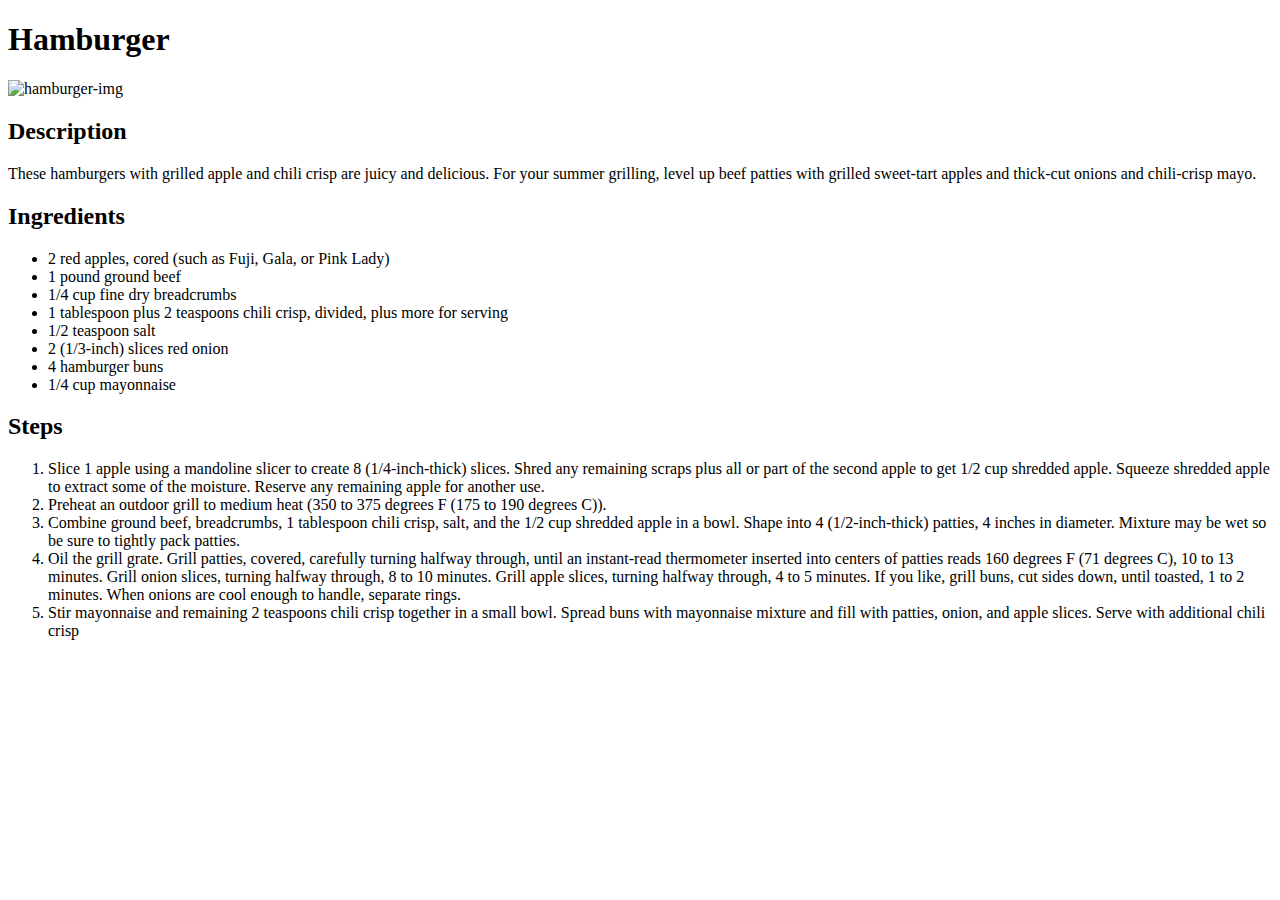
==== recipes/hamburger.html @ 7895c88e "Create recipe content." ====
<!DOCTYPE html>
<html lang="en">
<head>
    <meta charset="UTF-8">
    <meta name="viewport" content="width=device-width, initial-scale=1.0">
    <title>Hamburger</title>
</head>
<body>
    <h1>Hamburger</h1>
    <img src="https://www.allrecipes.com/thmb/6FrDWEHpkkTvA9pRVFMT84OBSSE=/750x0/filters:no_upscale():max_bytes(150000):strip_icc():format(webp)/8637636_Hamburgers-with-Grilled-Apple-and-Chili-Crisp_Dotdash-Meredith-Food-Studios_4x3-9bfefd1cbcaa42648e0a4719b741aafa.jpg" alt="hamburger-img">
    
    <h2>Description</h2>
    <p>These hamburgers with grilled apple and chili crisp are juicy and delicious. For your summer grilling, level up beef patties with grilled sweet-tart apples and thick-cut onions and chili-crisp mayo.
    </p>

    <h2>Ingredients</h2>
    <ul>
        <li>2 red apples, cored (such as Fuji, Gala, or Pink Lady)</li>
        <li>1 pound ground beef</li>
        <li>1/4 cup fine dry breadcrumbs</li>
        <li>1 tablespoon plus 2 teaspoons chili crisp, divided, plus more for serving </li>
        <li>1/2 teaspoon salt</li>
        <li>2 (1/3-inch) slices red onion</li>
        <li>4 hamburger buns</li>
        <li>1/4 cup mayonnaise</li>
    </ul>

    <h2>Steps</h2>
    <ol>
        <li>Slice 1 apple using a mandoline slicer to create 8 (1/4-inch-thick) slices. Shred any remaining scraps plus all or part of the second apple to get 1/2 cup shredded apple. Squeeze shredded apple to extract some of the moisture. Reserve any remaining apple for another use.</li>
        <li>Preheat an outdoor grill to medium heat (350 to 375 degrees F (175 to 190 degrees C)).</li>
        <li>Combine ground beef, breadcrumbs, 1 tablespoon chili crisp, salt, and the 1/2 cup shredded apple in a bowl. Shape into 4 (1/2-inch-thick) patties, 4 inches in diameter. Mixture may be wet so be sure to tightly pack patties.</li>
        <li>Oil the grill grate. Grill patties, covered, carefully turning halfway through, until an instant-read thermometer inserted into centers of patties reads 160 degrees F (71 degrees C), 10 to 13 minutes. Grill onion slices, turning halfway through, 8 to 10 minutes. Grill apple slices, turning halfway through, 4 to 5 minutes. If you like, grill buns, cut sides down, until toasted, 1 to 2 minutes. When onions are cool enough to handle, separate rings.</li>
        <li>Stir mayonnaise and remaining 2 teaspoons chili crisp together in a small bowl. Spread buns with mayonnaise mixture and fill with patties, onion, and apple slices. Serve with additional chili crisp</li>
    </ol>
</body>
</html>
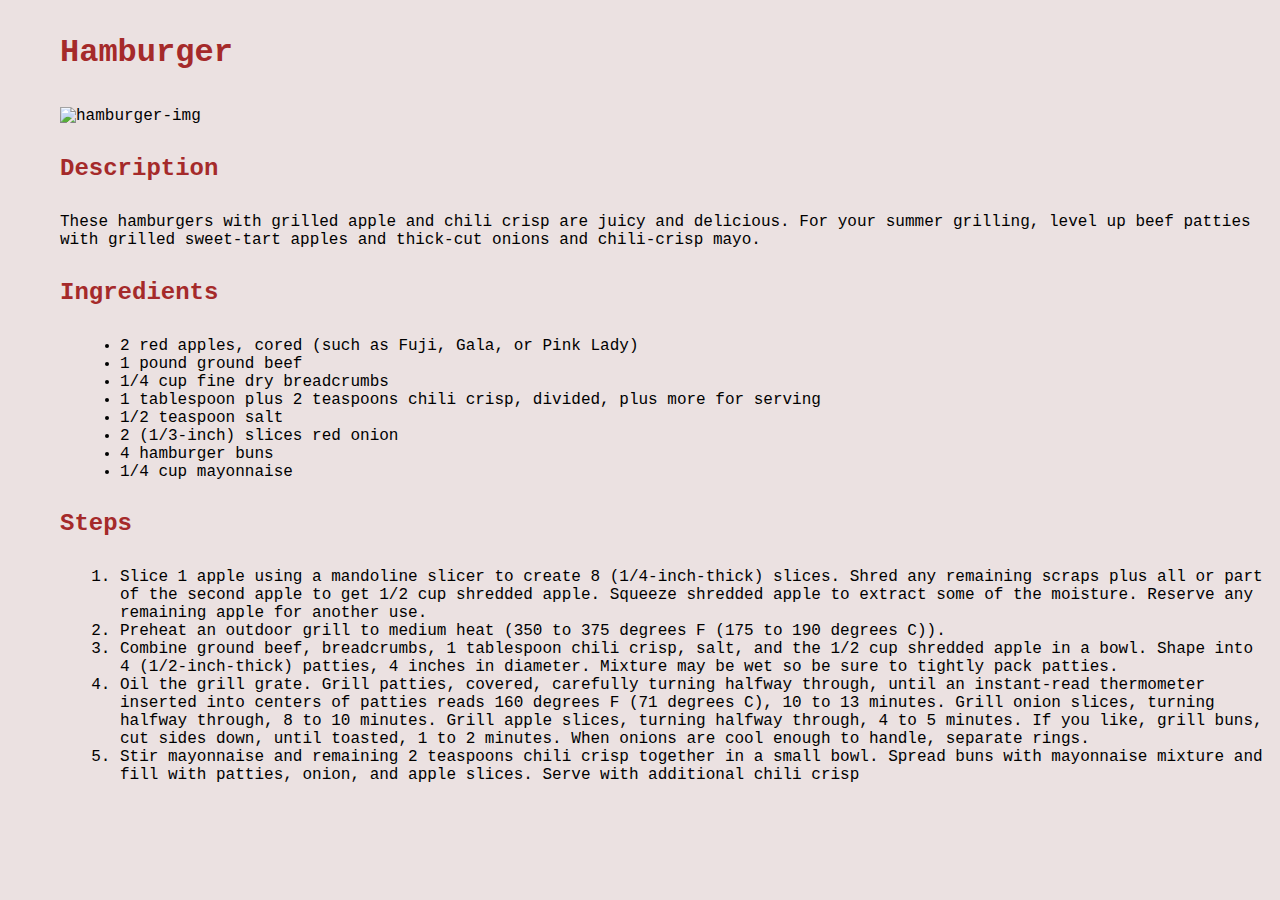
==== commit b2747900: "add css" ====
--- a/recipes/hamburger.html
+++ b/recipes/hamburger.html
@@ -4,16 +4,17 @@
     <meta charset="UTF-8">
     <meta name="viewport" content="width=device-width, initial-scale=1.0">
     <title>Hamburger</title>
+    <link rel="stylesheet" href="/style.css">
 </head>
 <body>
-    <h1>Hamburger</h1>
-    <img src="https://www.allrecipes.com/thmb/6FrDWEHpkkTvA9pRVFMT84OBSSE=/750x0/filters:no_upscale():max_bytes(150000):strip_icc():format(webp)/8637636_Hamburgers-with-Grilled-Apple-and-Chili-Crisp_Dotdash-Meredith-Food-Studios_4x3-9bfefd1cbcaa42648e0a4719b741aafa.jpg" alt="hamburger-img">
+    <h1 class="recipe-header">Hamburger</h1>
+    <img src="https://www.allrecipes.com/thmb/6FrDWEHpkkTvA9pRVFMT84OBSSE=/750x0/filters:no_upscale():max_bytes(150000):strip_icc():format(webp)/8637636_Hamburgers-with-Grilled-Apple-and-Chili-Crisp_Dotdash-Meredith-Food-Studios_4x3-9bfefd1cbcaa42648e0a4719b741aafa.jpg" alt="hamburger-img"  width="300" height="300" >
     
-    <h2>Description</h2>
+    <h2 class="desc">Description</h2>
     <p>These hamburgers with grilled apple and chili crisp are juicy and delicious. For your summer grilling, level up beef patties with grilled sweet-tart apples and thick-cut onions and chili-crisp mayo.
     </p>
 
-    <h2>Ingredients</h2>
+    <h2 class="ingred">Ingredients</h2>
     <ul>
         <li>2 red apples, cored (such as Fuji, Gala, or Pink Lady)</li>
         <li>1 pound ground beef</li>
@@ -25,7 +26,7 @@
         <li>1/4 cup mayonnaise</li>
     </ul>
 
-    <h2>Steps</h2>
+    <h2 class="steps">Steps</h2>
     <ol>
         <li>Slice 1 apple using a mandoline slicer to create 8 (1/4-inch-thick) slices. Shred any remaining scraps plus all or part of the second apple to get 1/2 cup shredded apple. Squeeze shredded apple to extract some of the moisture. Reserve any remaining apple for another use.</li>
         <li>Preheat an outdoor grill to medium heat (350 to 375 degrees F (175 to 190 degrees C)).</li>
--- a/style.css
+++ b/style.css
@@ -0,0 +1,35 @@
+*{
+    font-family: 'Courier New', monospace;
+    background-color: rgb(235, 225, 225);
+
+    margin-left: 20px;
+}
+
+.header{
+    font-size: 45px;
+    margin-left: 40px;
+}
+
+.main-ul{
+    color: orange;
+}
+
+.main-ul li a{
+    color: orangered;
+    text-decoration: none;
+    font-size: 20px;
+    line-height: 1.6;
+}
+
+.main-ul li a:hover{
+    color: black;
+}
+
+.recipe-header,
+.desc,
+.ingred,
+.steps{
+    line-height: 2;
+    color: brown;
+    font-weight: bold;
+}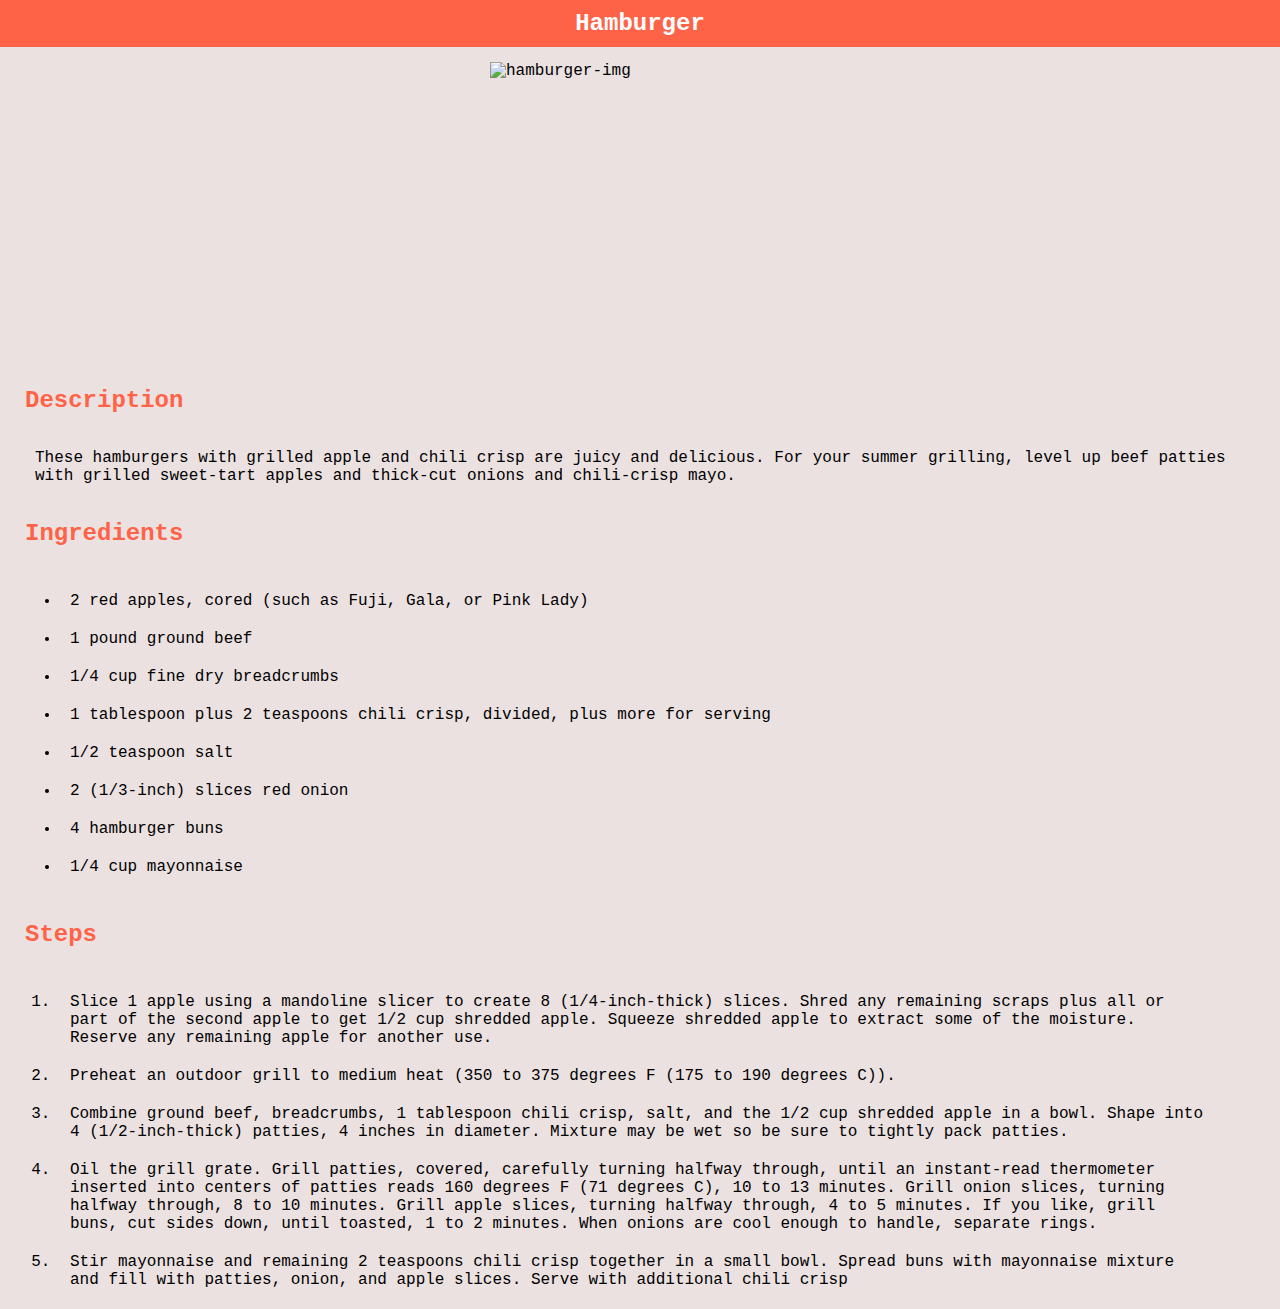
==== commit c0f0d002: "update style.css" ====
--- a/recipes/hamburger.html
+++ b/recipes/hamburger.html
@@ -7,6 +7,7 @@
     <link rel="stylesheet" href="/style.css">
 </head>
 <body>
+    <div class="back">
     <h1 class="recipe-header">Hamburger</h1>
     <img src="https://www.allrecipes.com/thmb/6FrDWEHpkkTvA9pRVFMT84OBSSE=/750x0/filters:no_upscale():max_bytes(150000):strip_icc():format(webp)/8637636_Hamburgers-with-Grilled-Apple-and-Chili-Crisp_Dotdash-Meredith-Food-Studios_4x3-9bfefd1cbcaa42648e0a4719b741aafa.jpg" alt="hamburger-img"  width="300" height="300" >
     
@@ -34,5 +35,6 @@
         <li>Oil the grill grate. Grill patties, covered, carefully turning halfway through, until an instant-read thermometer inserted into centers of patties reads 160 degrees F (71 degrees C), 10 to 13 minutes. Grill onion slices, turning halfway through, 8 to 10 minutes. Grill apple slices, turning halfway through, 4 to 5 minutes. If you like, grill buns, cut sides down, until toasted, 1 to 2 minutes. When onions are cool enough to handle, separate rings.</li>
         <li>Stir mayonnaise and remaining 2 teaspoons chili crisp together in a small bowl. Spread buns with mayonnaise mixture and fill with patties, onion, and apple slices. Serve with additional chili crisp</li>
     </ol>
+</div>
 </body>
 </html>--- a/style.css
+++ b/style.css
@@ -1,35 +1,93 @@
 *{
     font-family: 'Courier New', monospace;
     background-color: rgb(235, 225, 225);
+    box-sizing: border-box;
+    margin: 0;
+    padding: 0;
+}
 
-    margin-left: 20px;
+body{
+    background: grey;
+    height: 100vh;
+}
+
+.page1{
+    width: 500px;
+    height: 100vh;
+    margin: 0 auto;
 }
 
 .header{
-    font-size: 45px;
-    margin-left: 40px;
+    background-color: tomato;
+    color: white;
+    text-align: center;
+    padding: 30px;
+    font-size: 2rem;
 }
 
-.main-ul{
-    color: orange;
+.recipes-list{
+    list-style-position: inside;
+    text-align: center;
+    line-height: 2;
+    padding: 25px;
 }
 
-.main-ul li a{
-    color: orangered;
-    text-decoration: none;
-    font-size: 20px;
-    line-height: 1.6;
+.recipes-list li{
+    list-style-type: none;
+    border: 2px solid brown;
+    border-radius: 10px;
+    padding: 10px;
+    margin: 10px;
 }
 
-.main-ul li a:hover{
-    color: black;
+.recipes-list li:hover{
+    background-color: tomato;
+    color: brown;
 }
 
-.recipe-header,
+
+.recipes-list a{
+    text-decoration: none;
+    color: black;
+    font-weight: thin;
+    border-radius: 10px;
+    padding: 10px;
+}
+
+.back{
+    background-color: rgb(235, 225, 225);
+    height: 100vh;
+}
+
+.recipe-header{
+    background-color: tomato;
+    color: white;
+    text-align: center;
+    padding: 10px;
+    font-size: 1.5rem;
+}
+
+img{
+    display: block;
+    margin: 15px auto;
+}
+
 .desc,
 .ingred,
 .steps{
-    line-height: 2;
-    color: brown;
-    font-weight: bold;
-}+    padding: 10px;
+    font-size: 1.5rem;
+    color: tomato;
+    margin: 15px;
+}
+
+p,
+ul,
+ol,
+li{
+    padding: 10px;
+    font-size: 1rem;
+    margin-left: 25px;
+    margin-right: 25px;
+}
+
